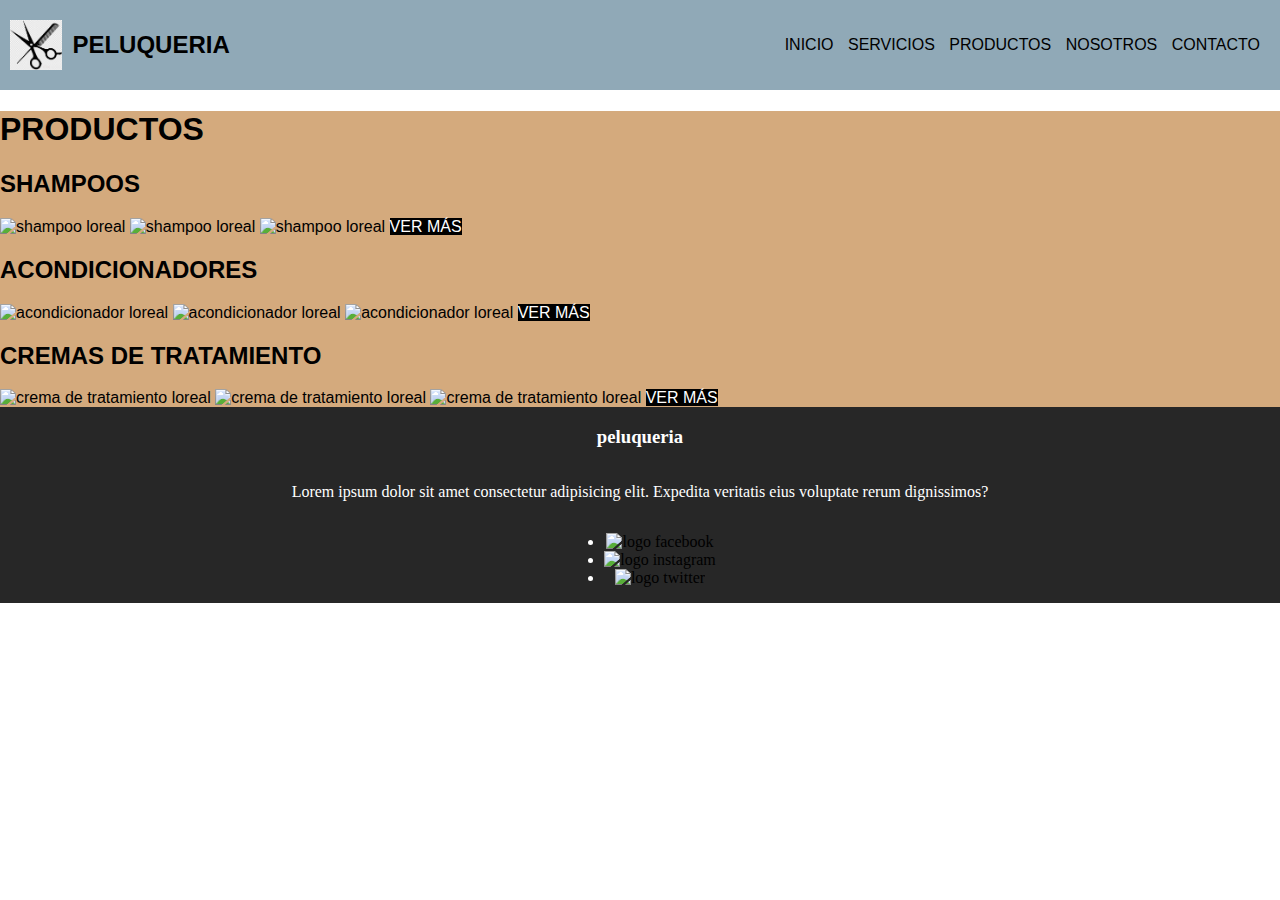
==== secciones/productos.html @ c65dc5c5 "iniciando repositorio" ====
<!DOCTYPE html>
<html lang="en">
<head>
    <meta charset="UTF-8">
    <meta http-equiv="X-UA-Compatible" content="IE=edge">
    <meta name="viewport" content="width=device-width, initial-scale=1.0">
    <title>Document</title>
    <link rel="shortcut icon" href="../recursos/pelu-icon.png">
    <link href="https://cdn.jsdelivr.net/npm/bootstrap@5.3.0-alpha3/dist/css/bootstrap.min.css" rel="stylesheet" integrity="sha384-KK94CHFLLe+nY2dmCWGMq91rCGa5gtU4mk92HdvYe+M/SXH301p5ILy+dN9+nJOZ" crossorigin="anonymous">
    <link rel="stylesheet" href="../css/style.css">
</head>
<body>
    <header>
        <a href="../index.html" class="logo">
            <img src="../recursos/pelu-icon.png" alt="logo peluqueria">
            <h2 class="logo-nombre">PELUQUERIA</h2>
        </a>
        <nav>
            
            <a href="../index.html">INICIO</a>
            <a href="./servicios.html">SERVICIOS</a>
            <a href="./productos.html">PRODUCTOS</a>
            <a href="./nosotros.html">NOSOTROS</a>
            <a href="./contacto.html">CONTACTO</a>
            
         </nav>
    </header>

    <main>
            <h1>PRODUCTOS</h1>

        <h2>SHAMPOOS</h2>
        <img src="https://www.lorealparis.com.ar/-/media/project/loreal/brand-sites/oap/americas/ar/products/hair/hair-care/elvive/oleo-nutricion/200/sh/7509552859126-2_350x960px.png?w=360&rev=6ed37e4edf0640e4811100b76f187acd&hash=7F45248969944EE8E5376EC0A2969E177D068A0A" alt="shampoo loreal" width="200px" height="300px">
        <img src="https://www.lorealparis.com.ar/-/media/project/loreal/brand-sites/oap/americas/ar/products/hair/hair-care/color-vive/packshot/elvive-colorvive-330x915pxpng-min.png?w=360&rev=7b4141972faa4bbaab0119b8237c526c&hash=F76B09CBA78B2C78F32F68EA912597870BE95CEE" alt="shampoo loreal" width="200px" height="300px">
        <img src="https://www.lorealparis.com.ar/-/media/project/loreal/brand-sites/oap/americas/ar/products/hair/hair-care/elvive_updates_02242022/rt-extreme/shampoo/rt-packshot-shampoo.png?w=360&rev=cef2c2d71e6249fbb5834c26140509a5&hash=596364A9CF99B3E9E9B34D09433A64917572E0BE" alt="shampoo loreal" width="200px" height="300px">
        <a href="https://www.lorealparis.com.ar/pelo?product-type=shampoo" class="ver-mas" target="_blank">VER MÁS</a>

        <h2>ACONDICIONADORES</h2>
            <img src="https://www.lorealparis.com.ar/-/media/project/loreal/brand-sites/oap/americas/ar/products/hair/hair-care/elvive/oleo-nutricion/200/aco/7509552791280-2_350x960px.png?w=360&rev=eb9206e3f796493893621436792262e7&hash=0F6290669386CB2B0E2022460B87421530586C34" alt="acondicionador loreal" width="200px" height="300px">
            <img src="https://www.lorealparis.com.ar/-/media/project/loreal/brand-sites/oap/americas/ar/products/hair/hair-care/color-vive/packshot/elvive-colorvive-300x839px-min.png?w=360&rev=102060b17412411fbaa6932afb9a2155&hash=0791C9147A771CCA089E7727FB402C588570CA1E" alt="acondicionador loreal" width="200px" height="300px">
            <img src="https://www.lorealparis.com.ar/-/media/project/loreal/brand-sites/oap/americas/ar/products/hair/hair-care/elvive_updates_02242022/rt-5/aco/aco-packshot.png?w=360&rev=369582903e614d94b2a85394a70eee81&hash=39FB022DB2F512F840189FA65D6D4958E2F44DF3" alt="acondicionador loreal" width="200px" height="300px">
            <a href="https://www.lorealparis.com.ar/cuidado-del-pelo/acondicionador" class="ver-mas" target="_blank">VER MÁS</a>

        <h2>CREMAS DE TRATAMIENTO</h2>
            <img src="https://www.lorealparis.com.ar/-/media/project/loreal/brand-sites/oap/americas/ar/products/hair/hair-care/color-vive/packshot/elvive-colorvive-412x327px-min.png?w=360&rev=601e443d6e914cd0ad0e7ae39be3bc5e&hash=DE91CA6487D31C0572CEAD62D82C27125CA38612" alt="crema de tratamiento loreal" width="200px" height="200px">
            <img src="https://www.lorealparis.com.ar/-/media/project/loreal/brand-sites/oap/americas/ar/products/hair/hair-care/elvive_updates_02242022/oleo-coco/crema-de-tratamiento/coco-packshot-mascarilla.png?w=360&rev=859c6ef4d30843698be0fdbe94771d59&hash=432B1235E04887DF8F7AA5095E10BCE62D6DABD6" alt="crema de tratamiento loreal" width="200px" height="200px">
            <img src="https://www.lorealparis.com.ar/-/media/project/loreal/brand-sites/oap/americas/ar/products/hair/hair-care/elvive_updates_02242022/rt-5/ctt/ctt-packshot.png?w=360&rev=0f9bf6ab380d4eed8b87cc8eff2599da&hash=802D186943577B73B7B2D331C4C3C80EC4C879E6" alt="crema de tratamiento loreal" width="200px" height="200px">
            <a href="https://www.lorealparis.com.ar/cuidado-del-pelo/crema-de-tratamiento" class="ver-mas" target="_blank">VER MÁS</a>
    </main>

    <footer>
        <div class="contenido-footer">
            <h3>peluqueria</h3>
            <p>Lorem ipsum dolor sit amet consectetur adipisicing elit. Expedita veritatis eius voluptate rerum dignissimos?</p>
            <ul class="redes">
                <li><a href="#"><img src="https://www.freeiconspng.com/uploads/facebook-logo-facebook-logo-9.png" alt="logo facebook" width="20px" height="20px"></a></li>
                <li><a href="#"><img src="https://i2.wp.com/www.multarte.com.br/wp-content/uploads/2019/03/logo-instagram-png-fundo-transparente13.png?fit=2400,2400&ssl=1" alt="logo instagram" width="20px" height="20px"></a></li>
                <li><a href="#"><img src="https://www.allergystandards.com/wp-content/uploads/2018/05/Twitter-logo-1.png" alt="logo twitter" width="20px" height="20px"></a></li>
            </ul>
        </div>
    </footer>
    <script src="https://cdn.jsdelivr.net/npm/bootstrap@5.3.0-alpha3/dist/js/bootstrap.bundle.min.js" integrity="sha384-ENjdO4Dr2bkBIFxQpeoTz1HIcje39Wm4jDKdf19U8gI4ddQ3GYNS7NTKfAdVQSZe" crossorigin="anonymous"></script>
</body>
</html>
---- css/style.css ----
/* PALETA DE COLORES
color principal: 
color secunsario: #EFD09E
fondo primario: #D2D8B3
fondo secundario: #90A9B7
resaltar: #272727
*/

body{
    font-family: sans-serif;
    margin: 0;
}

a{
    text-decoration: none;
    color: black;
}
/* HEADER */
header{
    display: flex;
    min-height: 70px;
    background-color: #90A9B7;
    justify-content: space-between;
    align-items: center;
    padding: 10px;
}

.logo {
    display: flex;
    align-items: center;
}

.logo img{
    height: 50px;
    margin-right: 10px;
}

nav a{
    font-weight: 60;
    padding-right: 10px;
}

nav a:hover{
    color: #FFFFFF;
}

@media (max-width: 700px){
    header{
        flex-direction: column;
    }

    nav{
        padding: 10px 0px;
    }
}

/* FOOTER */

footer{
    background: #272727;
    height: auto;
    width: 100%;
    font-family: open sans;
    color: #FFFFFF;
}

.contenido-footer{
    display: flex;
    align-items: center;
    justify-content: center;
    flex-direction: column;
    text-align: center;
}

/* MAIN GRAL */

main{background-color: #D4AA7D;}

#peluq-inicio{
    size: 100%;
}

.ver-mas{
    background-color: black;
    color: white;
}
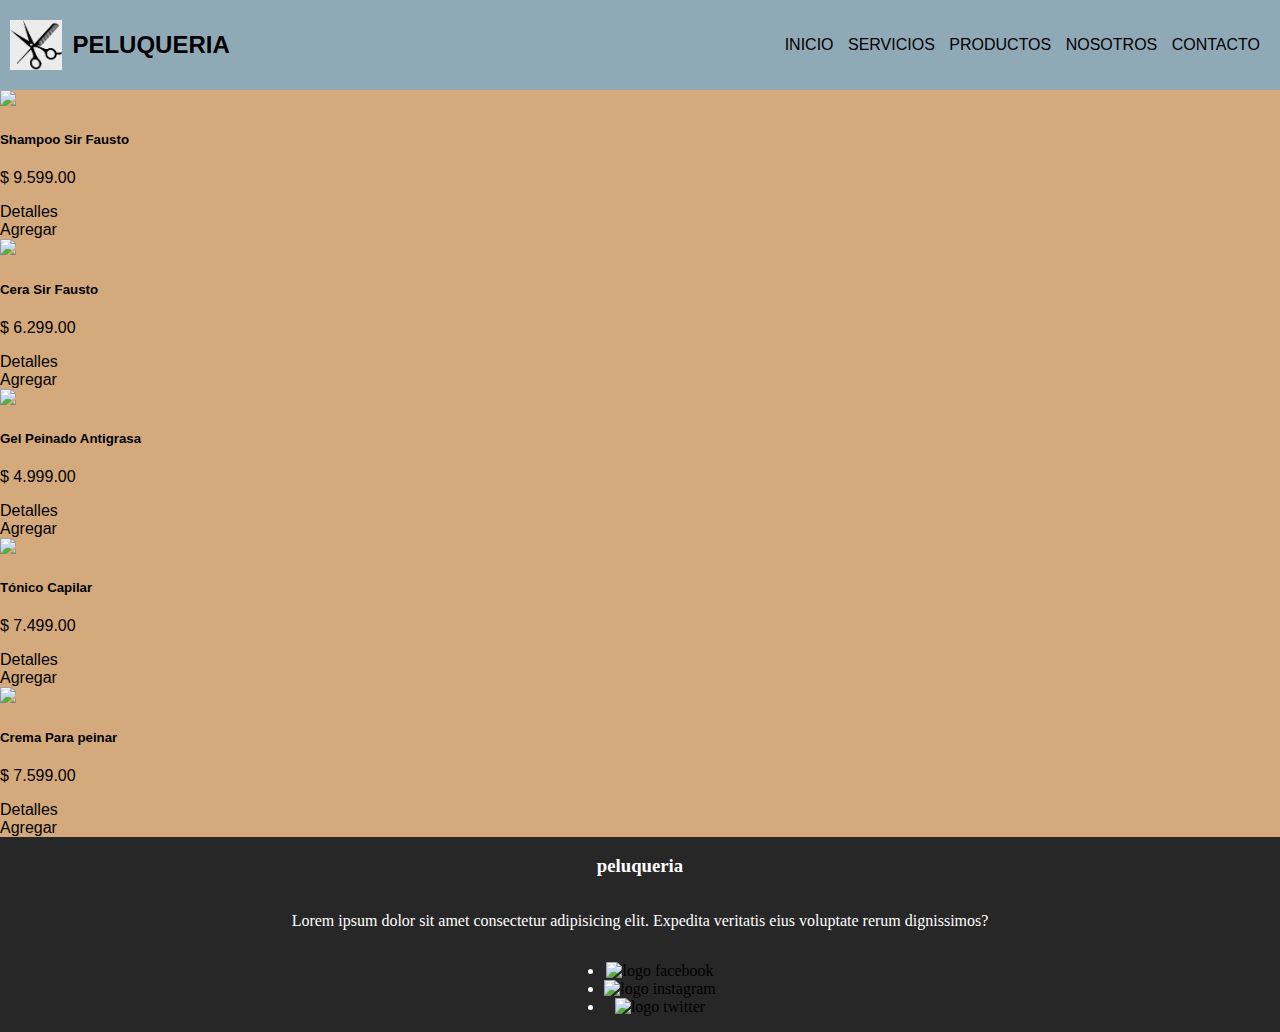
==== commit 2261d8fd: "modificacion seccion productos" ====
--- a/secciones/productos.html
+++ b/secciones/productos.html
@@ -27,25 +27,86 @@
     </header>
 
     <main>
-            <h1>PRODUCTOS</h1>
-
-        <h2>SHAMPOOS</h2>
-        <img src="https://www.lorealparis.com.ar/-/media/project/loreal/brand-sites/oap/americas/ar/products/hair/hair-care/elvive/oleo-nutricion/200/sh/7509552859126-2_350x960px.png?w=360&rev=6ed37e4edf0640e4811100b76f187acd&hash=7F45248969944EE8E5376EC0A2969E177D068A0A" alt="shampoo loreal" width="200px" height="300px">
-        <img src="https://www.lorealparis.com.ar/-/media/project/loreal/brand-sites/oap/americas/ar/products/hair/hair-care/color-vive/packshot/elvive-colorvive-330x915pxpng-min.png?w=360&rev=7b4141972faa4bbaab0119b8237c526c&hash=F76B09CBA78B2C78F32F68EA912597870BE95CEE" alt="shampoo loreal" width="200px" height="300px">
-        <img src="https://www.lorealparis.com.ar/-/media/project/loreal/brand-sites/oap/americas/ar/products/hair/hair-care/elvive_updates_02242022/rt-extreme/shampoo/rt-packshot-shampoo.png?w=360&rev=cef2c2d71e6249fbb5834c26140509a5&hash=596364A9CF99B3E9E9B34D09433A64917572E0BE" alt="shampoo loreal" width="200px" height="300px">
-        <a href="https://www.lorealparis.com.ar/pelo?product-type=shampoo" class="ver-mas" target="_blank">VER MÁS</a>
-
-        <h2>ACONDICIONADORES</h2>
-            <img src="https://www.lorealparis.com.ar/-/media/project/loreal/brand-sites/oap/americas/ar/products/hair/hair-care/elvive/oleo-nutricion/200/aco/7509552791280-2_350x960px.png?w=360&rev=eb9206e3f796493893621436792262e7&hash=0F6290669386CB2B0E2022460B87421530586C34" alt="acondicionador loreal" width="200px" height="300px">
-            <img src="https://www.lorealparis.com.ar/-/media/project/loreal/brand-sites/oap/americas/ar/products/hair/hair-care/color-vive/packshot/elvive-colorvive-300x839px-min.png?w=360&rev=102060b17412411fbaa6932afb9a2155&hash=0791C9147A771CCA089E7727FB402C588570CA1E" alt="acondicionador loreal" width="200px" height="300px">
-            <img src="https://www.lorealparis.com.ar/-/media/project/loreal/brand-sites/oap/americas/ar/products/hair/hair-care/elvive_updates_02242022/rt-5/aco/aco-packshot.png?w=360&rev=369582903e614d94b2a85394a70eee81&hash=39FB022DB2F512F840189FA65D6D4958E2F44DF3" alt="acondicionador loreal" width="200px" height="300px">
-            <a href="https://www.lorealparis.com.ar/cuidado-del-pelo/acondicionador" class="ver-mas" target="_blank">VER MÁS</a>
-
-        <h2>CREMAS DE TRATAMIENTO</h2>
-            <img src="https://www.lorealparis.com.ar/-/media/project/loreal/brand-sites/oap/americas/ar/products/hair/hair-care/color-vive/packshot/elvive-colorvive-412x327px-min.png?w=360&rev=601e443d6e914cd0ad0e7ae39be3bc5e&hash=DE91CA6487D31C0572CEAD62D82C27125CA38612" alt="crema de tratamiento loreal" width="200px" height="200px">
-            <img src="https://www.lorealparis.com.ar/-/media/project/loreal/brand-sites/oap/americas/ar/products/hair/hair-care/elvive_updates_02242022/oleo-coco/crema-de-tratamiento/coco-packshot-mascarilla.png?w=360&rev=859c6ef4d30843698be0fdbe94771d59&hash=432B1235E04887DF8F7AA5095E10BCE62D6DABD6" alt="crema de tratamiento loreal" width="200px" height="200px">
-            <img src="https://www.lorealparis.com.ar/-/media/project/loreal/brand-sites/oap/americas/ar/products/hair/hair-care/elvive_updates_02242022/rt-5/ctt/ctt-packshot.png?w=360&rev=0f9bf6ab380d4eed8b87cc8eff2599da&hash=802D186943577B73B7B2D331C4C3C80EC4C879E6" alt="crema de tratamiento loreal" width="200px" height="200px">
-            <a href="https://www.lorealparis.com.ar/cuidado-del-pelo/crema-de-tratamiento" class="ver-mas" target="_blank">VER MÁS</a>
+        <div class="container">
+            <div class="row row-cols-1 row-cols-sm-2 row-cols-md-3 g-3">
+                <div class="col">
+                    <div class="card shadow-sm">
+                        <img src="https://images.tcdn.com.br/img/img_prod/621217/shampoo_para_cabelo_sir_fausto_250_ml_4_2_20191112155519.jpg">
+                        <div class="card-body">
+                            <h5 class="card-title">Shampoo Sir Fausto</h5>
+                            <p class="card-text">$ 9.599.00</p>
+                            <div class="d-flex justify-content-between align-items-center">
+                                <div class="btn-group">
+                                    <a href="#" class="btn btn-primary">Detalles</a>
+                                </div>
+                                <a href="#" class="btn btn-success">Agregar</a>
+                            </div>
+                        </div>
+                    </div>
+                </div>
+                    <div class="col">
+                        <div class="card shadow-sm">
+                            <img src="https://images.tcdn.com.br/img/img_prod/621217/cera_old_wax_extra_forte_sir_fausto_200_g_103_2_20191112175537.jpg">
+                            <div class="card-body">
+                                <h5 class="card-title">Cera Sir Fausto</h5>
+                                <p class="card-text">$ 6.299.00</p>
+                                <div class="d-flex justify-content-between align-items-center">
+                                    <div class="btn-group">
+                                        <a href="#" class="btn btn-primary">Detalles</a>
+                                    </div>
+                                    <a href="#" class="btn btn-success">Agregar</a>
+                                </div>
+                            </div>
+                        </div>
+                    </div>
+                        <div class="col">
+                            <div class="card shadow-sm">
+                                <img src="https://cdn.shopify.com/s/files/1/0488/8602/2299/products/gelcaida_grande.jpg?v=1603201549">
+                                <div class="card-body">
+                                    <h5 class="card-title">Gel Peinado Antigrasa</h5>
+                                    <p class="card-text">$ 4.999.00</p>
+                                    <div class="d-flex justify-content-between align-items-center">
+                                        <div class="btn-group">
+                                            <a href="#" class="btn btn-primary">Detalles</a>
+                                        </div>
+                                        <a href="#" class="btn btn-success">Agregar</a>
+                                    </div>
+                                </div>
+                            </div>
+                        </div>
+                            <div class="col">
+                                <div class="card shadow-sm">
+                                    <img src="https://cdn.shopify.com/s/files/1/0488/8602/2299/products/tonicocaspa_1800x.jpg?v=1602121424">
+                                    <div class="card-body">
+                                        <h5 class="card-title">Tónico Capilar</h5>
+                                        <p class="card-text">$ 7.499.00</p>
+                                        <div class="d-flex justify-content-between align-items-center">
+                                            <div class="btn-group">
+                                                <a href="#" class="btn btn-primary">Detalles</a>
+                                            </div>
+                                            <a href="#" class="btn btn-success">Agregar</a>
+                                        </div>
+                                    </div>
+                                </div>
+                            </div>
+                                <div class="col">
+                                    <div class="card shadow-sm">
+                                        <img src="https://cdn.shopify.com/s/files/1/0488/8602/2299/products/pomadaopaca_1024x1024.jpg?v=1602120144">
+                                        <div class="card-body">
+                                            <h5 class="card-title">Crema Para peinar</h5>
+                                            <p class="card-text">$ 7.599.00</p>
+                                            <div class="d-flex justify-content-between align-items-center">
+                                                <div class="btn-group">
+                                                    <a href="#" class="btn btn-primary">Detalles</a>
+                                                </div>
+                                                <a href="#" class="btn btn-success">Agregar</a>
+                                            </div>
+                                        </div>
+                                    </div>
+                                </div>
+                </div>
+            </div>
+        </div>
     </main>
 
     <footer>
